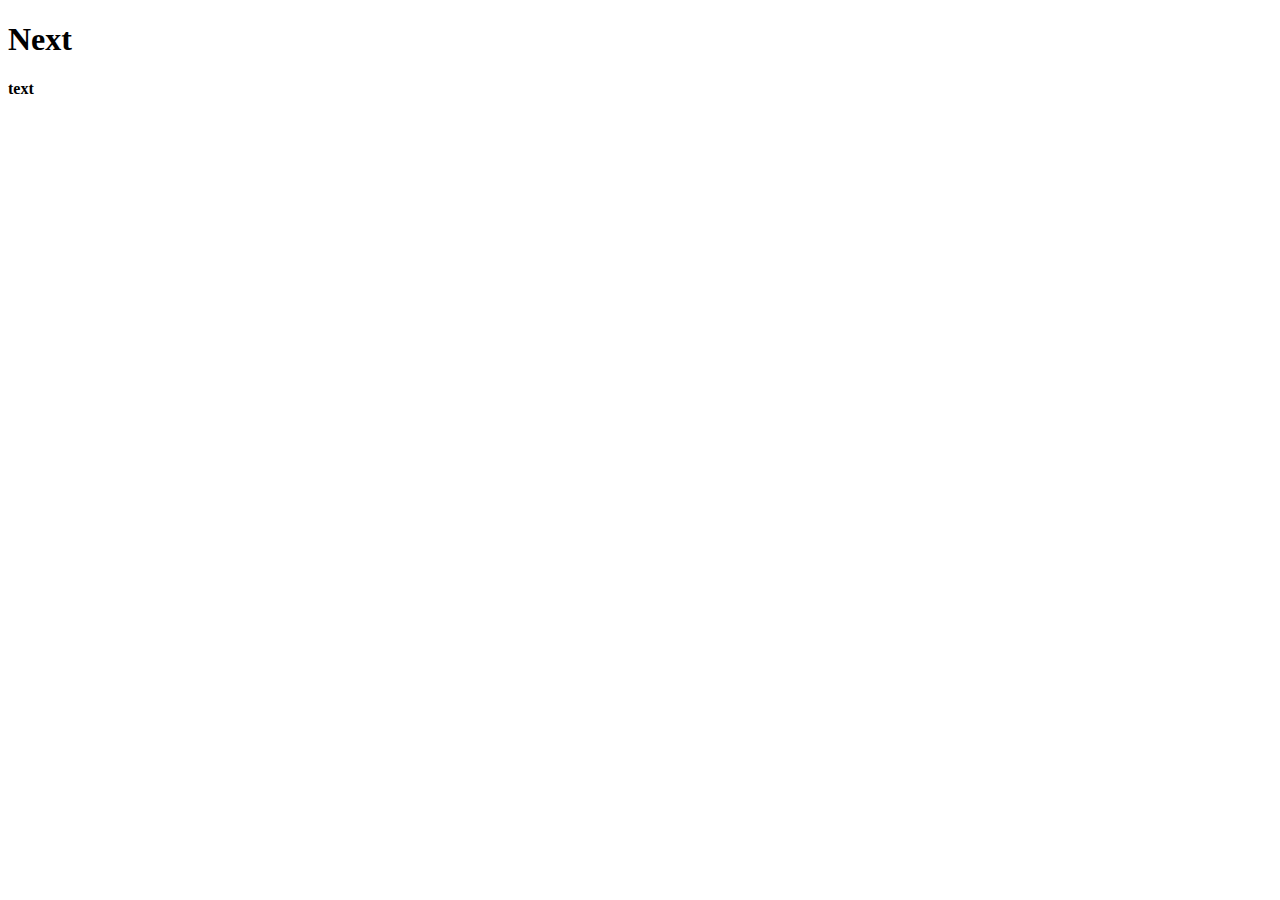
==== index.html @ 02698410 "Initial commit" ====
<!DOCTYPE html>
<html lang="en">
<head>
    <meta charset="UTF-8">
    <meta http-equiv="X-UA-Compatible" content="IE=edge">
    <meta name="viewport" content="width=device-width, initial-scale=1.0">
    <title>Web Lab # 1</title>
</head>
<script src="js/myscript.js"></script>
<body>
    <h1 class="main"> Next </h1>
    <p>  <b>  text </b></p>
</body>
</html>
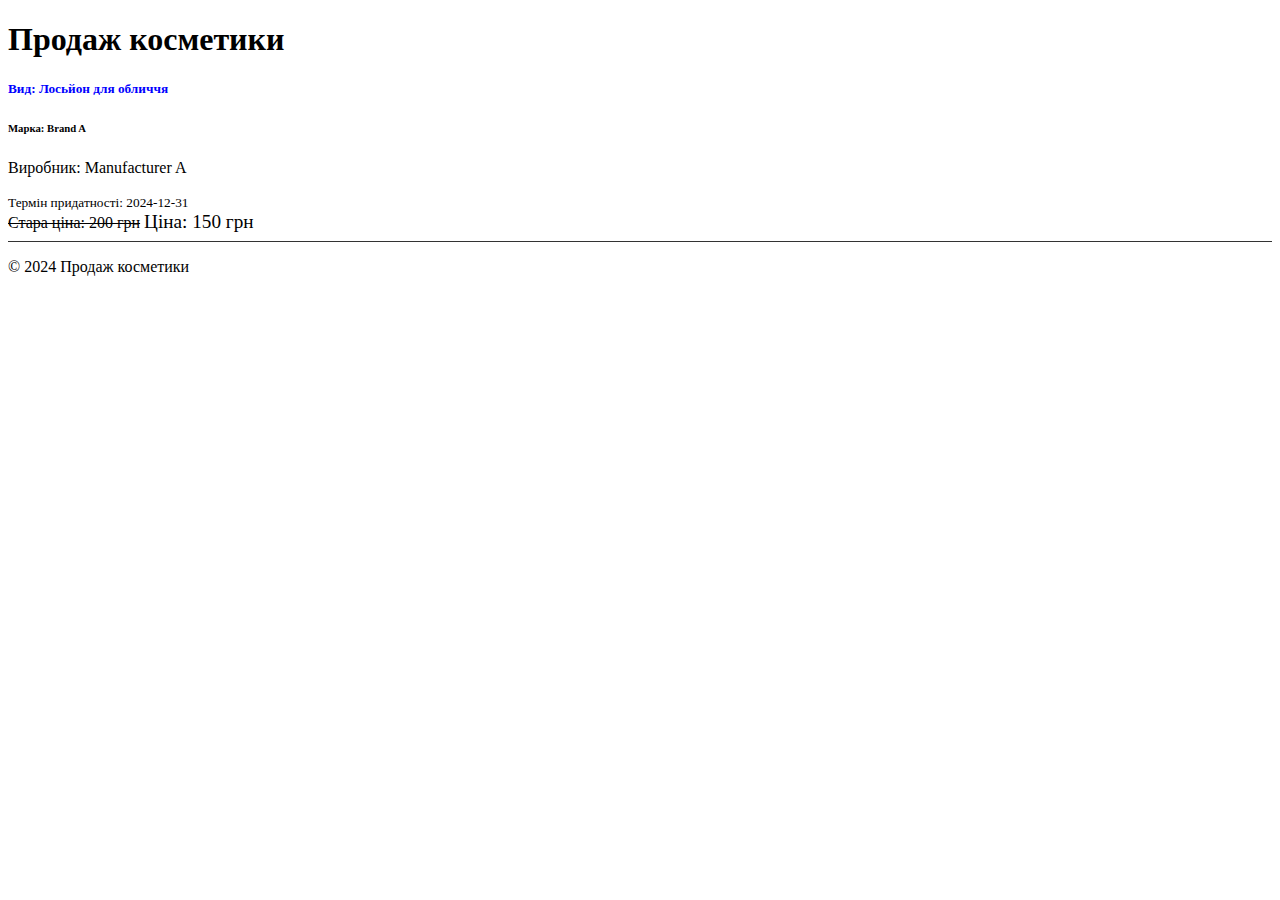
==== commit 7e4970a6: "Завершено 1-2 лабу" ====
--- a/index.html
+++ b/index.html
@@ -1,14 +1,28 @@
 <!DOCTYPE html>
-<html lang="en">
+<html lang="uk">
 <head>
-    <meta charset="UTF-8">
-    <meta http-equiv="X-UA-Compatible" content="IE=edge">
-    <meta name="viewport" content="width=device-width, initial-scale=1.0">
-    <title>Web Lab # 1</title>
+    <title>Продаж косметики</title>
+    <style type="text/css">
+        /* Ваші стилі тут */
+    </style>
 </head>
-<script src="js/myscript.js"></script>
 <body>
-    <h1 class="main"> Next </h1>
-    <p>  <b>  text </b></p>
+    <header>
+        <h1 lang="uk" id="title" class="header">Продаж косметики</h1>
+    </header>
+    <article id="product1" class="product">
+        <h5 style="color:blue;" dir="ltr" align="left">Вид: Лосьйон для обличчя</h5>
+        <h6 lang="uk" id="brand1" class="brand">Марка: Brand A</h6>
+        <p class="manufacturer" lang="uk" dir="ltr">Виробник: Manufacturer A</p>
+        <small lang="uk" id="expiry1" class="expiry">Термін придатності: 2024-12-31</small>
+        <br clear="all" style="line-height:1.5;" title="line break">
+        <strike lang="uk" id="oldPrice1" class="old-price">Стара ціна: 200 грн</strike>
+        <big id="price1" title="new price" lang="uk">Ціна: 150 грн</big>
+    </article>
+    <hr color="#333" size="1" noshade>
+    <!-- Додайте інші продукти тут -->
+    <footer class="footer" id="footer">
+        <p>© 2024 Продаж косметики</p>
+    </footer>
 </body>
-</html>+</html>
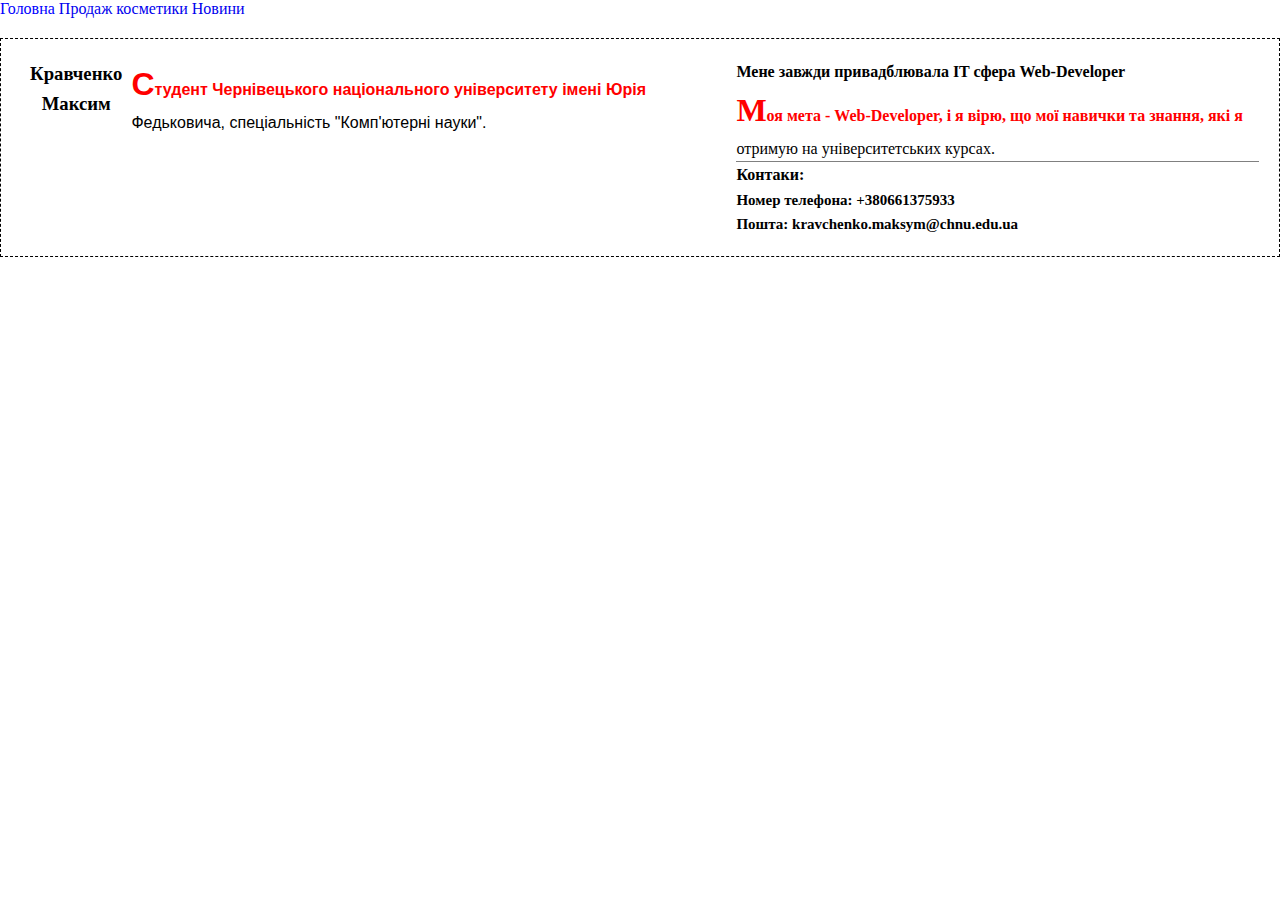
==== commit d06cc5e8: "Add files via upload" ====
--- a/index.html
+++ b/index.html
@@ -1,28 +1,39 @@
-<!DOCTYPE html>
-<html lang="uk">
-<head>
-    <title>Продаж косметики</title>
-    <style type="text/css">
-        /* Ваші стилі тут */
-    </style>
-</head>
-<body>
-    <header>
-        <h1 lang="uk" id="title" class="header">Продаж косметики</h1>
-    </header>
-    <article id="product1" class="product">
-        <h5 style="color:blue;" dir="ltr" align="left">Вид: Лосьйон для обличчя</h5>
-        <h6 lang="uk" id="brand1" class="brand">Марка: Brand A</h6>
-        <p class="manufacturer" lang="uk" dir="ltr">Виробник: Manufacturer A</p>
-        <small lang="uk" id="expiry1" class="expiry">Термін придатності: 2024-12-31</small>
-        <br clear="all" style="line-height:1.5;" title="line break">
-        <strike lang="uk" id="oldPrice1" class="old-price">Стара ціна: 200 грн</strike>
-        <big id="price1" title="new price" lang="uk">Ціна: 150 грн</big>
-    </article>
-    <hr color="#333" size="1" noshade>
-    <!-- Додайте інші продукти тут -->
-    <footer class="footer" id="footer">
-        <p>© 2024 Продаж косметики</p>
-    </footer>
-</body>
-</html>
+<!DOCTYPE html>
+<html lang="uk">
+  <head>
+    <meta charset="UTF-8" />
+    <meta name="viewport" content="width=device-width, initial-scale=1.0" />
+    <link href="/css/mycss.css" rel="stylesheet" />
+    <title>Головна</title>
+  </head>
+  <body>
+    <header>
+      <a href="./index.html">Головна</a>
+      <a href="./store.html">Продаж косметики</a>
+      <a href="./news.html">Новини</a>
+    </header>
+    <div class="container">
+      <h3 id="my-name" title="name" align="center">Кравченко Максим</h3>
+      <p
+        style="font-family: Arial, Helvetica, sans-serif"
+        title="Main information"
+        align="left"
+      >
+        Cтудент Чернівецького національного університету імені Юрія Федьковича,
+        спеціальність "Комп'ютерні науки".
+      </p>
+        <div id="study-text" >
+           <b lang="uk" id="b1" class="line-text">Мене завжди привадблювала IT сфера Web-Developer</b> 
+          <p>
+          <b lang="uk" id="b1" class="line-text">Моя мета</b> - Web-Developer, і я вірю, що мої навички та знання, які я отримую на
+          університетських курсах.
+          </p>
+          
+          <hr color="grey" size="auto" noshade />
+          <h4 id="contacts" title="contacts" lang="uk">Контаки:</h4>
+          <h5 align="left" style="font-size: 15px;" title="phone number">Номер телефона: +380661375933</h5>
+          <h5 style="font-size: 15px;" title="email">Пошта: kravchenko.maksym@chnu.edu.ua</h5>
+        </div>
+    </div>
+  </body>
+</html>
--- a/css/mycss.css
+++ b/css/mycss.css
@@ -0,0 +1,76 @@
+/* Універсальний селектор */
+* {
+  margin: 0;
+  padding: 0;
+  box-sizing: border-box;
+}
+
+/* Селектор класу */
+.container {
+  max-width: 1200px;
+  margin: auto;
+  padding: 20px;
+}
+
+/* Селектор атрибуту */
+a[href*="index.html"] {
+  color: blue;
+}
+
+/* Псевдокласи */
+.container:first-child {
+  margin-bottom: 20px;
+}
+
+.container:last-child {
+  margin-top: 20px;
+}
+
+a:link {
+  text-decoration: none;
+}
+
+a:not([href]) {
+  color: red;
+}
+
+input:checked {
+  background-color: green;
+}
+
+/* Псевдоелементи */
+p::first-line {
+  font-weight: bold;
+  color: red;
+}
+
+p::first-letter {
+  font-size: 2em;
+}
+
+/* Границі, заповнювачі и рамки */
+.container {
+  border-width: thin;
+  border-color: black;
+  border-style: dashed;
+}
+
+/* Позиціювання елементiв */
+.container {
+  display: flex;
+  position: static;
+}
+
+/* Візуалізація елементiв */
+.container {
+  max-width: 100%;
+  height: auto;
+  line-height: 1.6;
+  overflow: auto;
+}
+
+/* Колір фон */
+body {
+  color: black;
+  background-color: white;
+}
